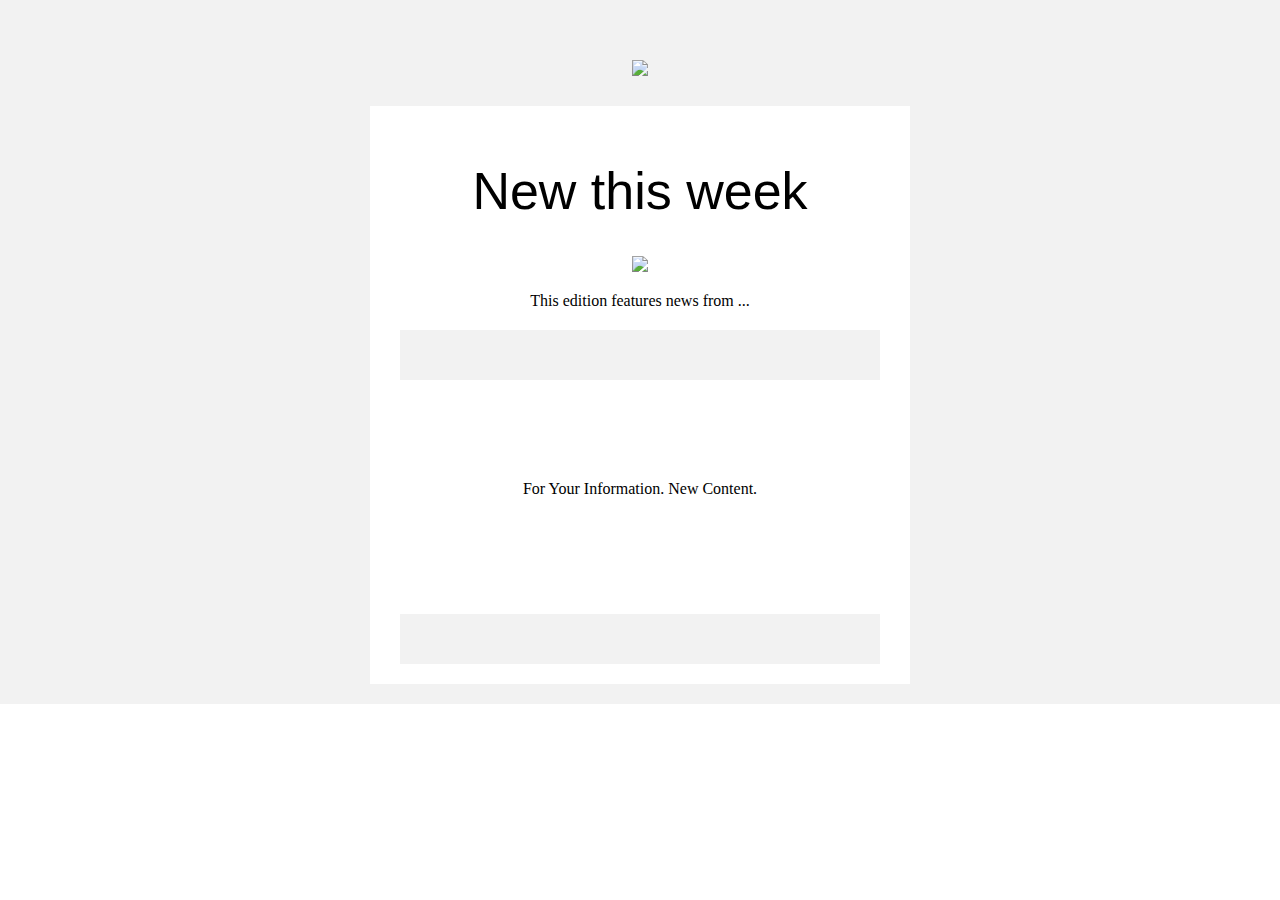
==== html/template1.html @ acf62a46 "update" ====
<!DOCTYPE html PUBLIC "-//W3C//DTD XHTML 1.0 Transitional//EN" "http://www.w3.org/TR/xhtml1/DTD/xhtml1-transitional.dtd">
<html xmlns="http://www.w3.org/1999/xhtml">
<head>
  <meta http-equiv="Content-Type" content="text/html; charset=UTF-8" />
  <title>Espress News</title>
  <meta name="viewport" content="width=device-width, initial-scale=1.0"/>
</head>
<body style="margin: 0; padding: 0;">

  <!-- Outer-most Table -->
  <table border="0" cellpadding="20" cellspacing="0" width="100%" bgcolor="#f2f2f2">
    <tr>
      <td>

        <table align="center" border="0" cellpadding="0" cellspacing="0" width="540" style="border-collapse: collapse;">
          <tr>
            <td align="center" bgcolor="#f2f2f2" style="padding: 40px 0 30px 0;">
              <img src="http://mason.gmu.edu/~jdonohu2/logo1.png"></img>
            </td>
          </tr>
          <tr>
            <td bgcolor="#ffffff" style="padding: 20px 30px 20px 30px;">
              <table border="0" cellpadding="0" cellspacing="0" width="100%">
                <tr>
                  <td align="center">
                  <h1 style="font-weight: 100; font-size: 52px; font-family: sans-serif;">New this week</h1>
                  </td>
                </tr>
                <tr>
                  <td>
                    <table border="0" cellpadding="0" cellspacing="0" width="100%">
                      <tr>
                        <td valign="top">
                          <table border="0" cellpadding="0" cellspacing="0" width="100%">
                            <tr>
                              <td align="center">
                                <img src="http://mason.gmu.edu/~jdonohu2/news_img.jpg"></img>
                                <div align="center" style="padding: 20px 0 20px 0"> This edition features news from ... </div>
                              </td>
                            </tr>
                            <tr>
                              <td style="border-width:50px 0 50px 0; border-style:solid; border-color:#f2f2f2;">
                                <div align="center" style="padding:100px 0 100px 0;">For Your Information. New Content.</p>
                              </td>
                            </tr>
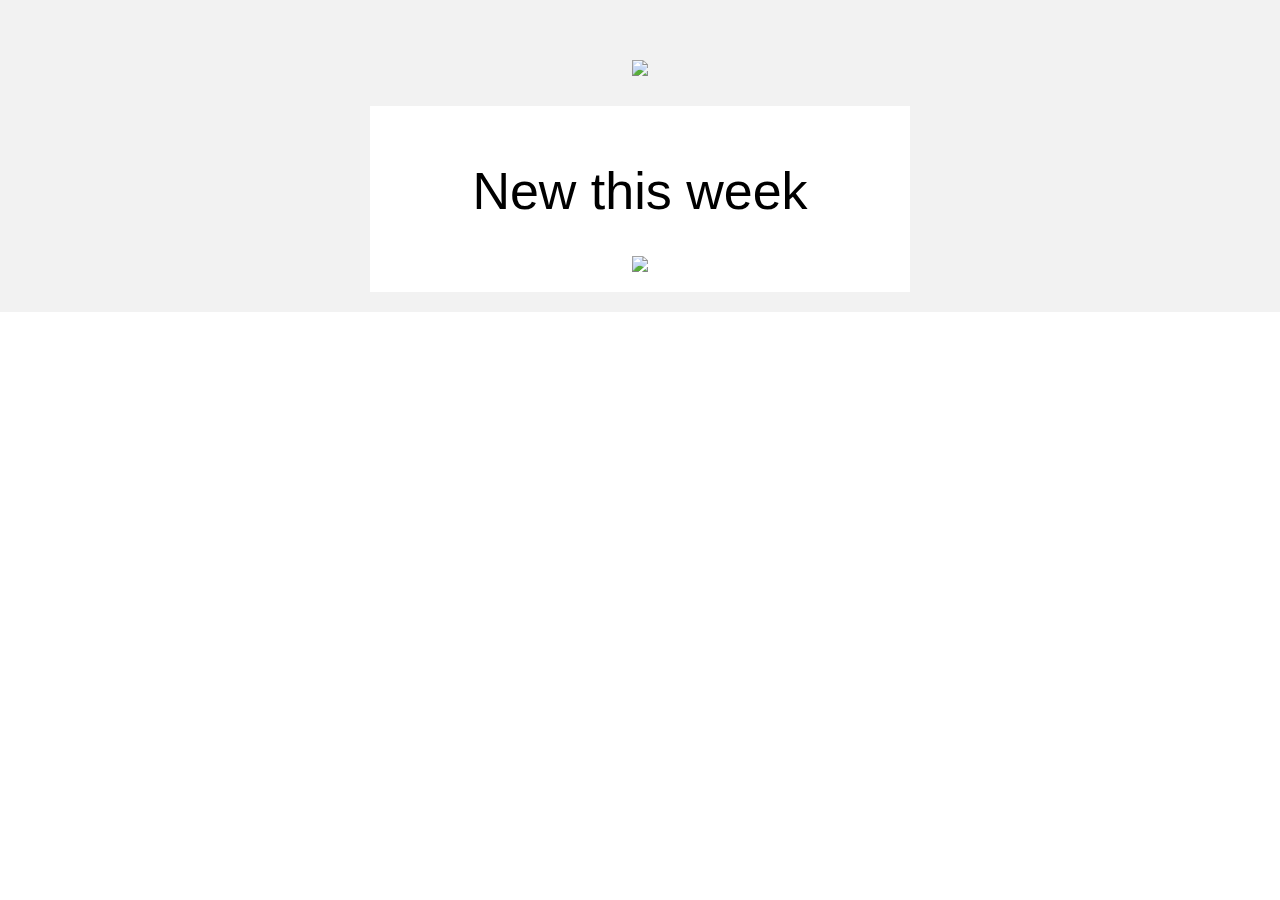
==== commit ad1f8b2e: "update" ====
--- a/html/template1.html
+++ b/html/template1.html
@@ -35,11 +35,16 @@
                             <tr>
                               <td align="center">
                                 <img src="http://mason.gmu.edu/~jdonohu2/news_img.jpg"></img>
-                                <div align="center" style="padding: 20px 0 20px 0"> This edition features news from ... </div>
+
+                                <!-- new feature -->
+                                <!-- <div align="center" style="padding: 20px 0 20px 0"> This edition features news from ... </div> -->
+
                               </td>
                             </tr>
+
+                            <!-- new feature
                             <tr>
                               <td style="border-width:50px 0 50px 0; border-style:solid; border-color:#f2f2f2;">
                                 <div align="center" style="padding:100px 0 100px 0;">For Your Information. New Content.</p>
                               </td>
-                            </tr>
+                            </tr> -->
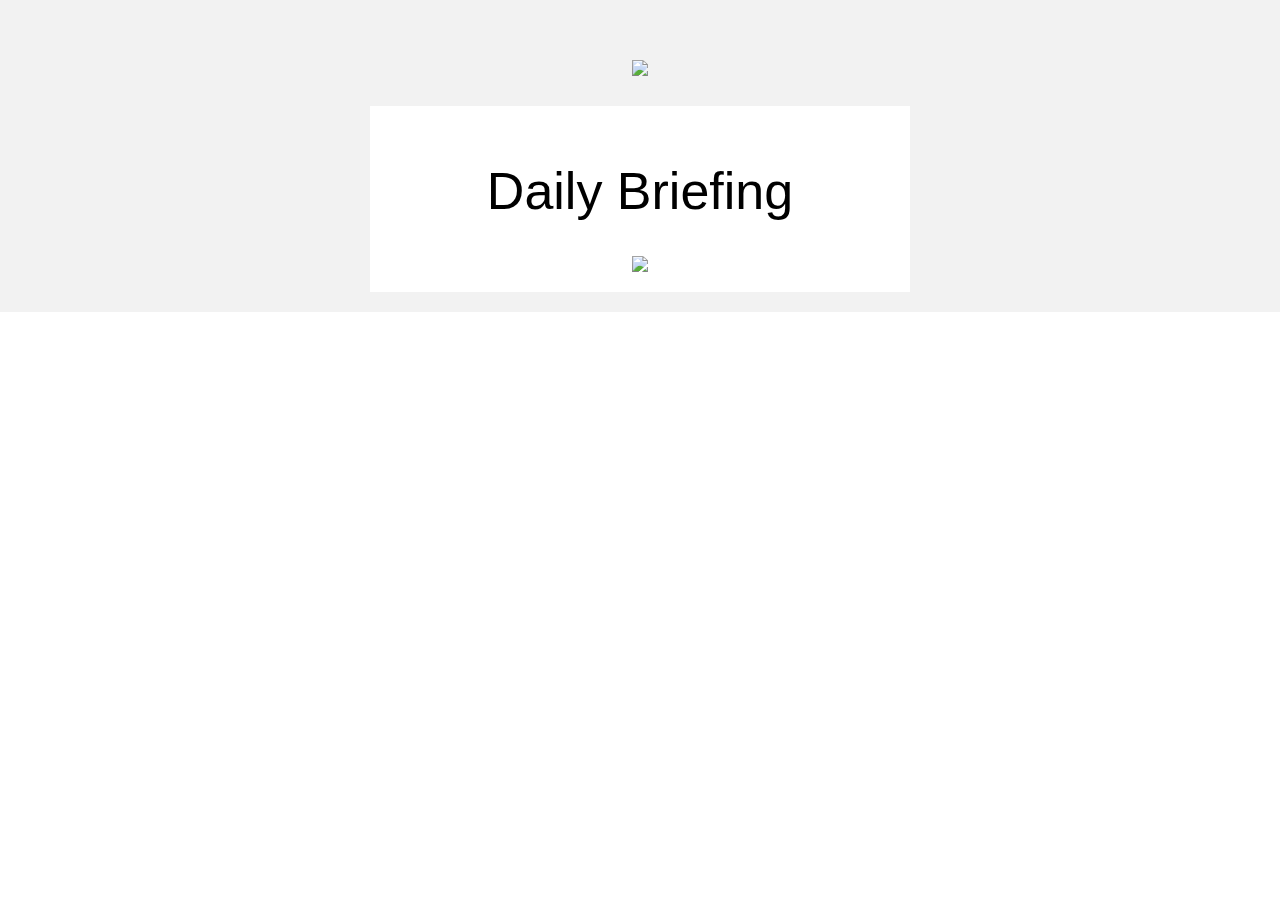
==== commit cec4869f: "update" ====
--- a/html/template1.html
+++ b/html/template1.html
@@ -23,7 +23,7 @@
               <table border="0" cellpadding="0" cellspacing="0" width="100%">
                 <tr>
                   <td align="center">
-                  <h1 style="font-weight: 100; font-size: 52px; font-family: sans-serif;">New this week</h1>
+                  <h1 style="font-weight: 100; font-size: 52px; font-family: sans-serif;">Daily Briefing</h1>
                   </td>
                 </tr>
                 <tr>
@@ -36,13 +36,14 @@
                               <td align="center">
                                 <img src="http://mason.gmu.edu/~jdonohu2/news_img.jpg"></img>
 
-                                <!-- new feature -->
+                                <!-- NEW FEATURE -->
                                 <!-- <div align="center" style="padding: 20px 0 20px 0"> This edition features news from ... </div> -->
 
                               </td>
                             </tr>
 
-                            <!-- new feature
+                            <!-- NEW FEATURE -->
+                            <!--d
                             <tr>
                               <td style="border-width:50px 0 50px 0; border-style:solid; border-color:#f2f2f2;">
                                 <div align="center" style="padding:100px 0 100px 0;">For Your Information. New Content.</p>
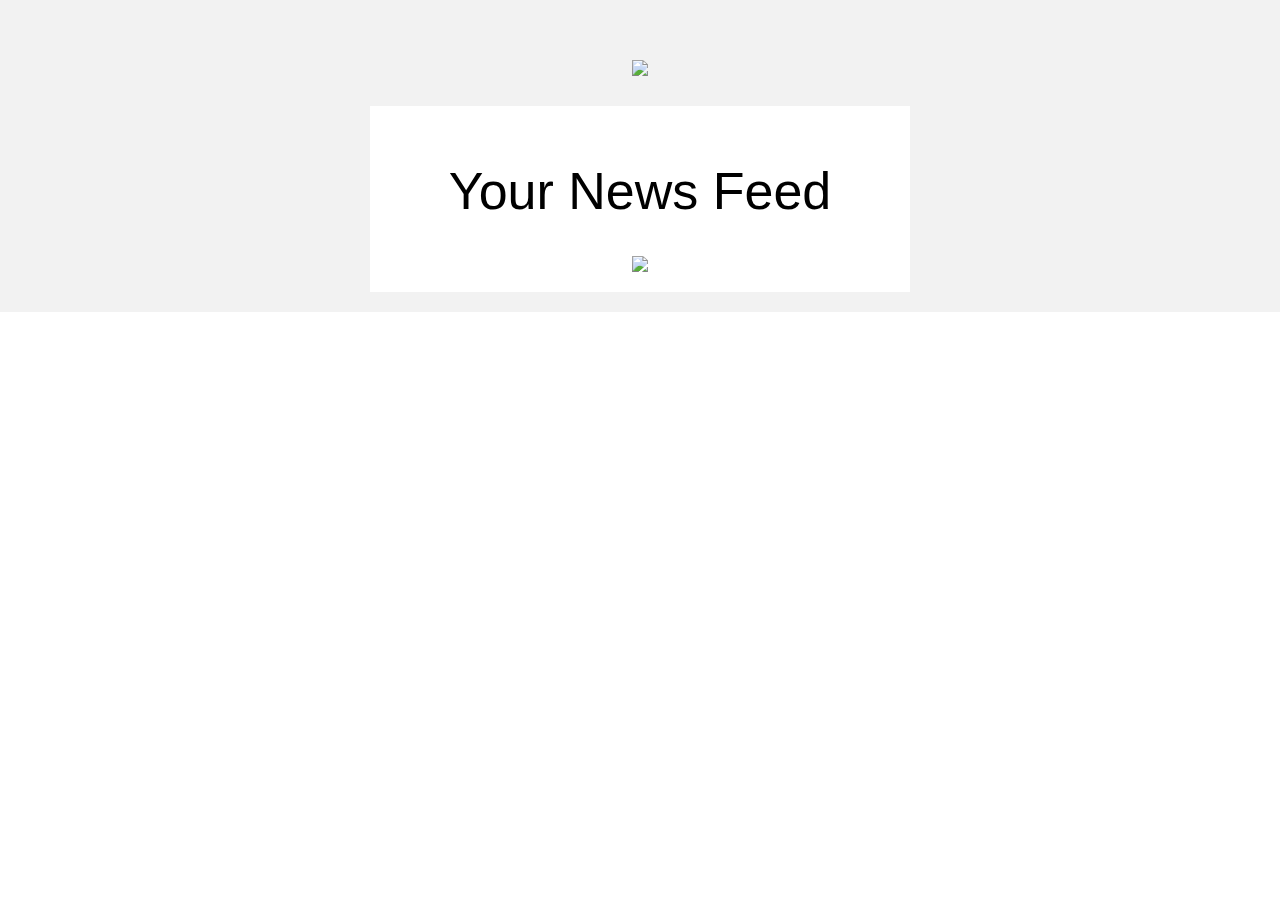
==== commit 0374bfc5: "Change title of email" ====
--- a/html/template1.html
+++ b/html/template1.html
@@ -15,7 +15,7 @@
         <table align="center" border="0" cellpadding="0" cellspacing="0" width="540" style="border-collapse: collapse;">
           <tr>
             <td align="center" bgcolor="#f2f2f2" style="padding: 40px 0 30px 0;">
-              <img src="http://mason.gmu.edu/~jdonohu2/logo1.png"></img>
+              <img src="https://espress.s3.amazonaws.com/img/espress_logo.png"></img>
             </td>
           </tr>
           <tr>
@@ -23,7 +23,7 @@
               <table border="0" cellpadding="0" cellspacing="0" width="100%">
                 <tr>
                   <td align="center">
-                  <h1 style="font-weight: 100; font-size: 52px; font-family: sans-serif;">Daily Briefing</h1>
+                  <h1 style="font-weight: 100; font-size: 52px; font-family: sans-serif;">Your News Feed</h1>
                   </td>
                 </tr>
                 <tr>
@@ -34,7 +34,7 @@
                           <table border="0" cellpadding="0" cellspacing="0" width="100%">
                             <tr>
                               <td align="center">
-                                <img src="http://mason.gmu.edu/~jdonohu2/news_img.jpg"></img>
+                                <img src="https://espress.s3.amazonaws.com/img/coffee_news_img.jpg"></img>
 
                                 <!-- NEW FEATURE -->
                                 <!-- <div align="center" style="padding: 20px 0 20px 0"> This edition features news from ... </div> -->
